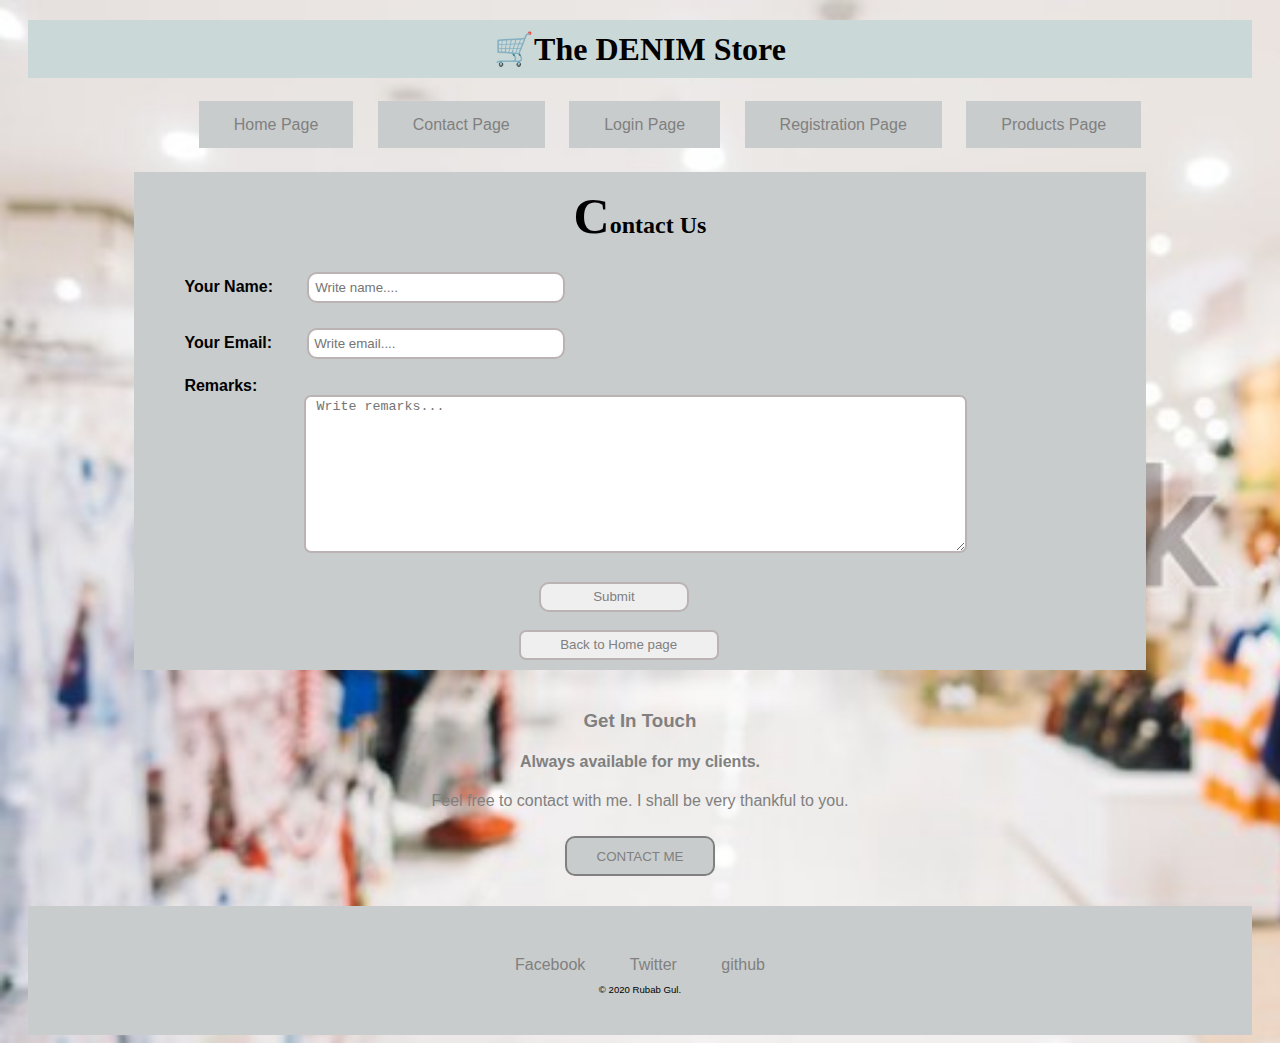
==== contact.html @ 5a0241cc "again upleaded" ====
<!DOCTYPE html>
<html lang="en">
<head>
    <meta charset="UTF-8">
    <meta name="viewport" content="width=device-width, initial-scale=1.0">
    <title>Contact</title>
    <link rel="stylesheet" href="CSS/contact.css">
    <link rel="stylesheet" href="CSS/header.css">
</head>
<body>
    <h1><center>🛒The DENIM Store</center></h1>
    <center class="ul">
    <ul>
        <li><a href="index.html">Home Page</a></li>
        <li><a href="contact.html">Contact Page</a></li>
        <li> <a href="login.html">Login Page</a></li>
        <li><a href="register.html">Registration Page</a></li>
        <li><a href="product.html">Products Page</a></li>
    </ul>
    </center>
    <div class="form">
    <center><h2 id="us">Contact <span class="use">Us</span> </h2></center>
    <form action="" method="get">
        <label for="name">Your Name: </label>
        <input type="text" name="my name" id="name" placeholder=" Write name....">
        <br><br>
        <label for="email">Your Email: </label>
        <input type="email" name="my email" id="email" placeholder=" Write email....">
        <br><br>
        <label for="textarea">Remarks: </label>
        <br>
        <textarea name="text-area" id="text-area" cols="80" rows="10" placeholder=" Write remarks..."></textarea>
        <br><br>
        <input type="submit" name="submitt" id="" class="sub">
    </form>
    <br>
    <button><a href="index.html">Back to Home page</a></button>
</div>
<center>
    <div class="contact-me">
        <h3>Get In Touch</h3>
        <h4>Always available for my clients.</h4>
        <p >Feel free to contact with me. I shall be very thankful to you.</p>
        <button class="btn" href="mailto:rubabgul68@gmail.com">CONTACT ME</button>
      </div>
    </div>
    
  <div class="bottom-container">
      <a class="footer-link" href="https://www.facebook.com/profile.php?id=100045030649523">Facebook</a>
      <a class="footer-link" href="https://twitter.com/Rubab171">Twitter</a>
      <a class="footer-link" href="https://github.com/RubabGul/">github</a>
      <p class="copy">© 2020 Rubab Gul.</p>
  </div>
</center>
</body>
</html>
---- CSS/contact.css ----
body{
    background: url(CSS/shopping-back.png) no-repeat;
    background-size: cover;
    color: ;
}

.form{
    margin: auto !important;
    width: 80%;
    margin-left: 50px;
    background-color:rgb(201, 204, 204) ;
}
#us{
    padding-top: 15px;
    //text-decoration: underline;
    font-family: 'Sacramento', cursive; 
}
#us::first-letter{
    font-size: 50px;
}
span::first-letter{
    font-size: 50px;
}
.use::first-letter{
    font-size: 50px;
}
label{
    margin-left: 50px;
    font-weight: bold;
}
input{
    border-radius: 10px;
    border: 2px solid rgb(187, 179, 179);;
    height: 25px;
    width: 250px;
    margin-left: 30px;
    margin-top: 7px;
}
textarea{
    margin-left: 170px;
    margin-top: px;
    border-radius: 7px;
    border: 2px solid rgb(187, 179, 179);
}
.sub{
    margin-left: 40%;
    height: 30px;
    width: 150px;
    color: gray;
}
button{
    margin-left: 38%;
    margin-bottom: 10px;
    height: 30px;
    width: 200px;
    border: 2px solid rgb(187, 179, 179);;
    border-radius: 7px;  
}
a{
    text-decoration: none; 
     
}
---- CSS/header.css ----
body{
    background-image: url(IMAGES/shopping-back.png);
    background-size: cover;
    height: 100%;
    font-family: 'Segoe UI', Tahoma, Geneva, Verdana, sans-serif;   
}
h1{
    background-color: rgb(202, 216, 216);
    font-family: 'Sacramento', cursive; 
    margin: 20px;
    padding: 10px;
    
}
.ul{
    padding: 2px;
    margin:20px ;
    height: 50px;
    margin-top: 20px;
}
li{
    display: inline;
     margin: 20px;
     margin-right: 0px !important;
     border: 15px solid rgb(201, 204, 204);
     background-color:rgb(201, 204, 204) ;  
}
a{
    color: black;
    text-decoration: none;
}

/*footer*/
.contact-me{
    color: gray;
    margin-top: 40px;
}
.btn{
    background-color:rgb(201, 204, 204);
    width: 150px;
    height: 40px;
    margin: 10px;
    color: gray;
    border: 2px solid gray;
    border-radius: 10px;
}
.bottom-container{   
   /* border: 10px black solid;
    margin-left: 460px;*/
    background-color:rgb(201, 204, 204);
    padding: 50px 0 30px 0;
    margin: 20px 20px 0px 20px;
  
    

}
a{
    color: gray;
    margin: 10px 20px 10px 20px;
    text-decoration: none;
}
.copy{
    font-size: 0.6rem;
}
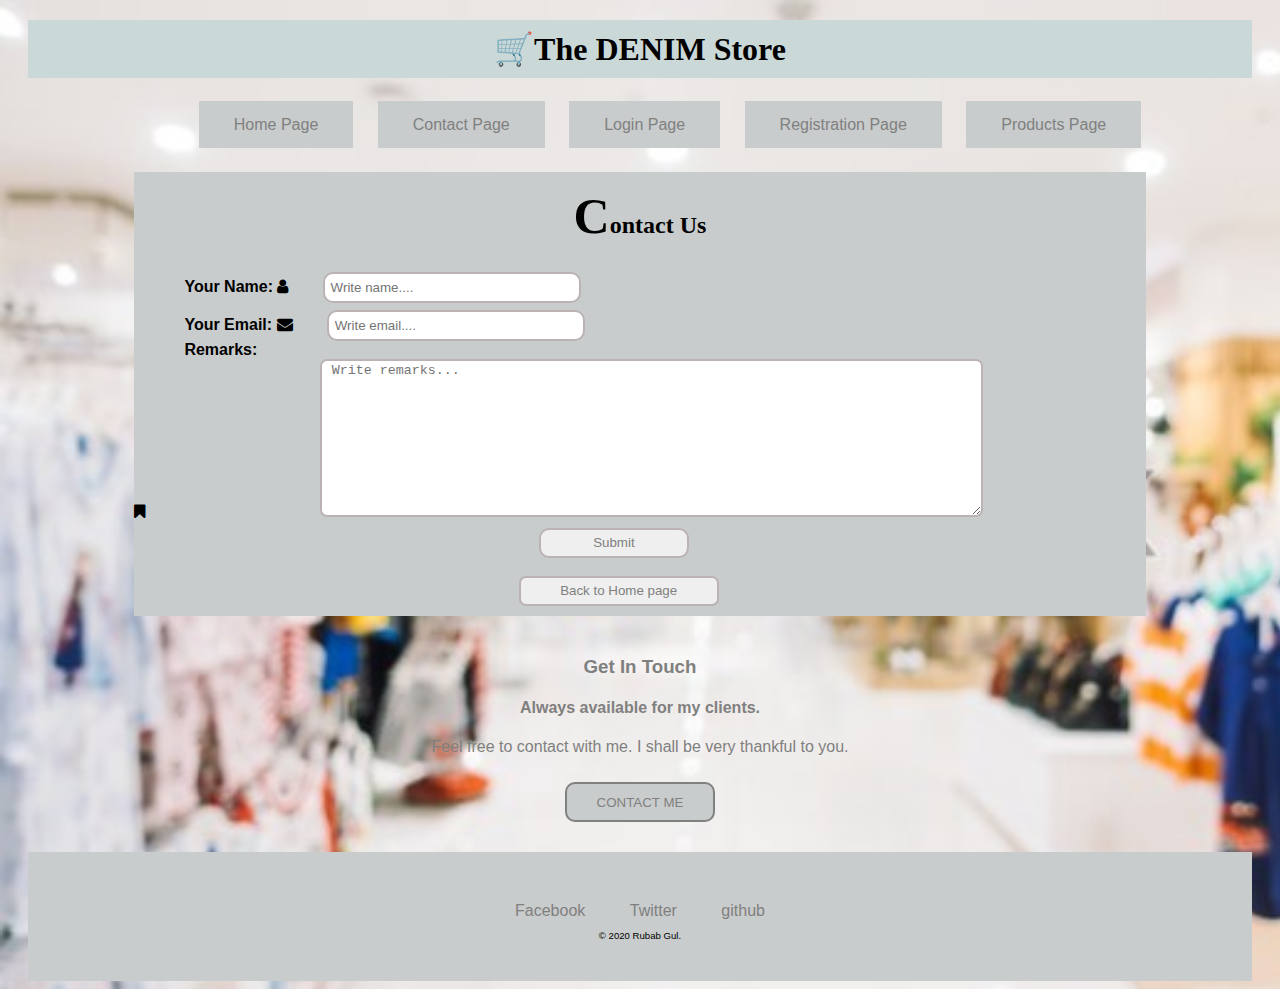
==== commit 93d63715: "input,footer changes" ====
--- a/contact.html
+++ b/contact.html
@@ -6,6 +6,8 @@
     <title>Contact</title>
     <link rel="stylesheet" href="CSS/contact.css">
     <link rel="stylesheet" href="CSS/header.css">
+    <link rel="stylesheet" 
+    href="https://cdnjs.cloudflare.com/ajax/libs/font-awesome/4.7.0/css/font-awesome.min.css">
 </head>
 <body>
     <h1><center>🛒The DENIM Store</center></h1>
@@ -21,17 +23,25 @@
     <div class="form">
     <center><h2 id="us">Contact <span class="use">Us</span> </h2></center>
     <form action="" method="get">
-        <label for="name">Your Name: </label>
-        <input type="text" name="my name" id="name" placeholder=" Write name....">
-        <br><br>
-        <label for="email">Your Email: </label>
-        <input type="email" name="my email" id="email" placeholder=" Write email....">
-        <br><br>
-        <label for="textarea">Remarks: </label>
-        <br>
-        <textarea name="text-area" id="text-area" cols="80" rows="10" placeholder=" Write remarks..."></textarea>
-        <br><br>
-        <input type="submit" name="submitt" id="" class="sub">
+        <div class="inputContainer">
+            <label for="name">Your Name: </label>
+            <i class="fa fa-user icon"> </i>
+            <input type="text" name="my name" id="name" placeholder=" Write name...." class="Field">
+         </div>
+         <div class="inputContainer">
+            <label for="name">Your Email: </label>
+            <i class="fa fa-envelope icon"> </i>
+            <input type="email" name="my email" id="email" placeholder=" Write email...." class="Field">
+         </div>
+         
+         <label for="textarea">Remarks: </label>
+         <div class="inputContainer">     
+            <i class="fa fa-bookmark icon i"> </i>
+            <textarea name="text-area" id="text-area" cols="80" rows="10" placeholder=" Write remarks..."></textarea>
+        </div>
+        
+         
+            <input type="submit" name="submitt" id="" class="sub">
     </form>
     <br>
     <button><a href="index.html">Back to Home page</a></button>
